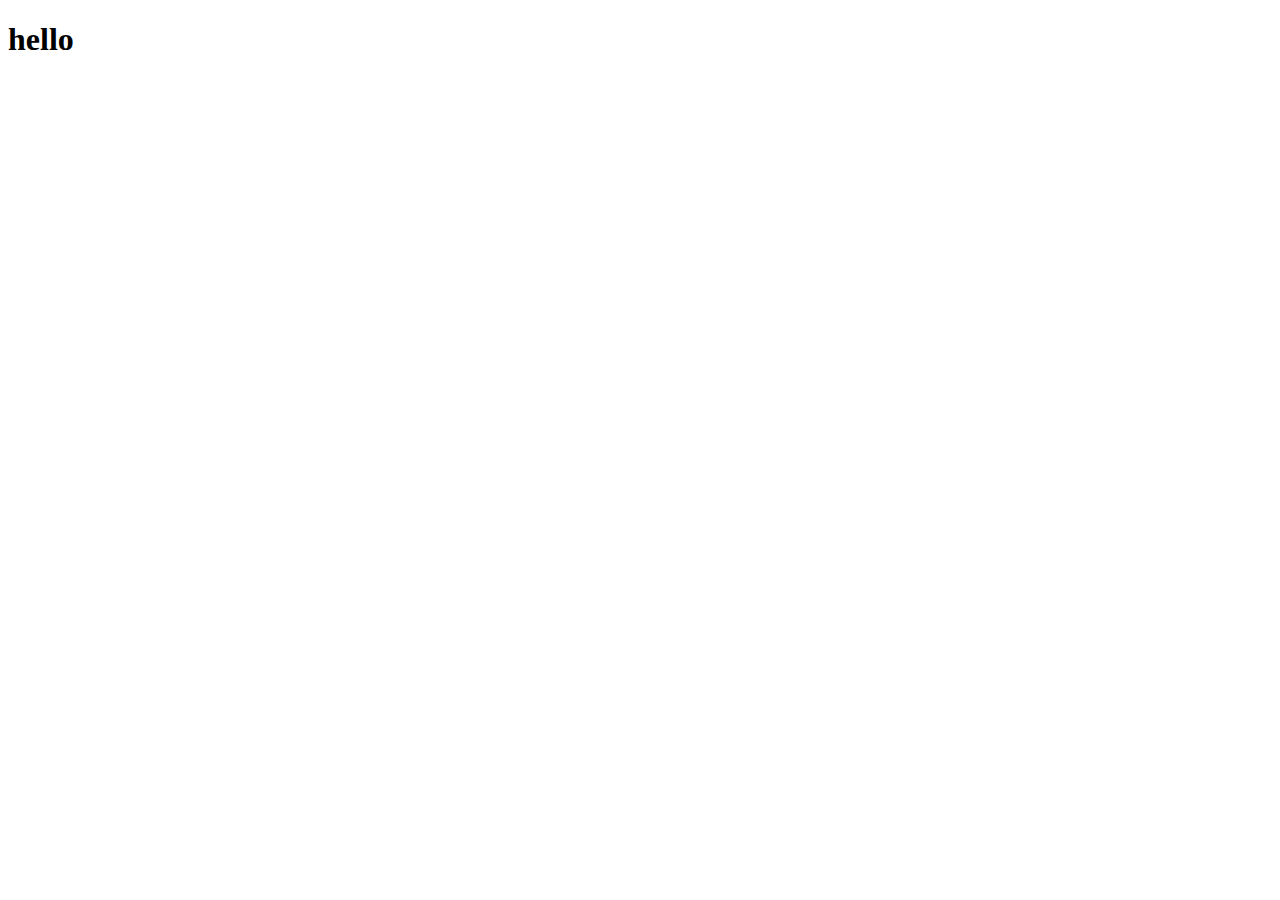
==== test.html @ 72adab16 "second commit" ====
<!DOCTYPE html>
<html lang="en">
<head>
    <meta charset="UTF-8">
    <meta name="viewport" content="width=<device-width>, initial-scale=1.0">
    <title>Document</title>
</head>
<body>
    <h1>hello</h1>
</body>
</html>
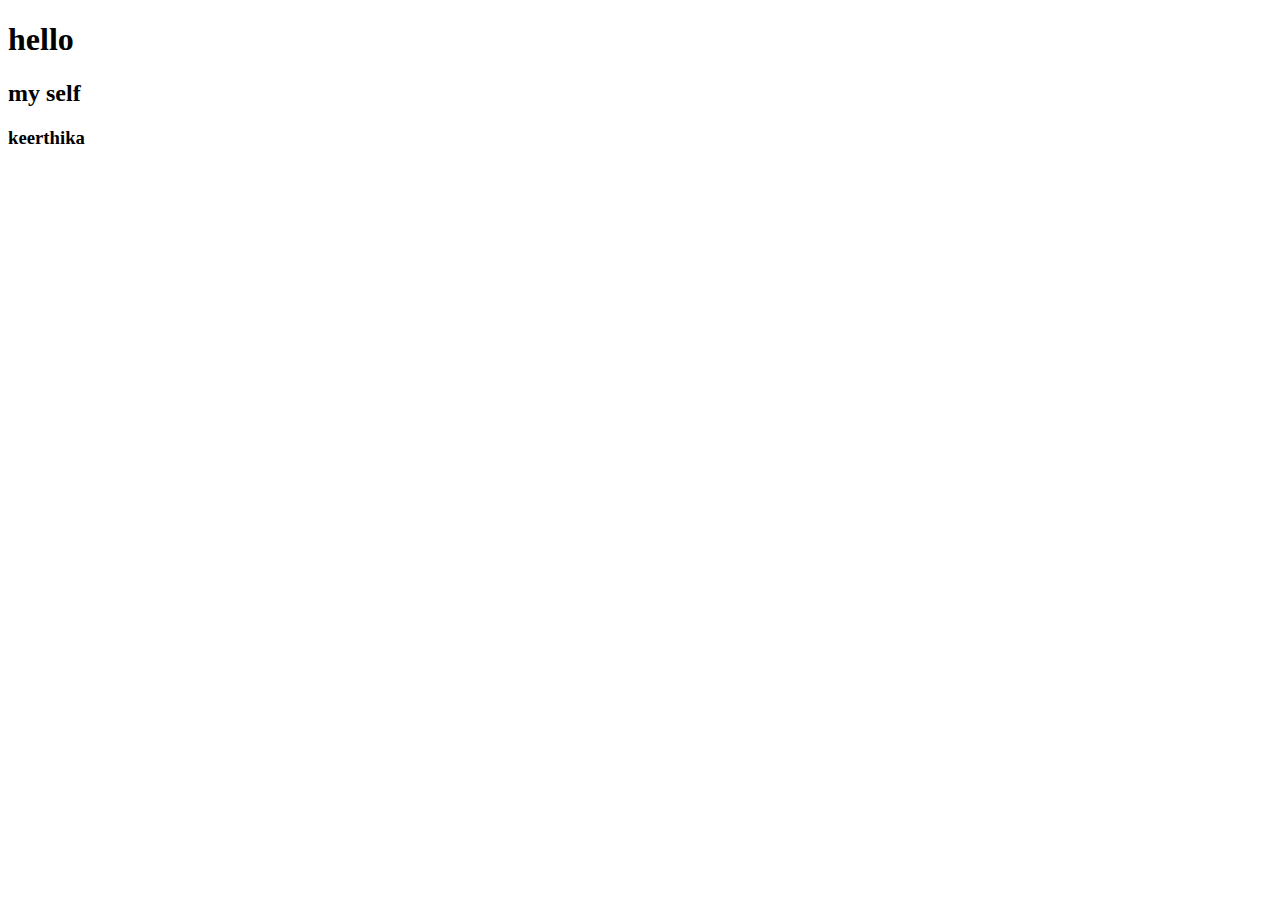
==== commit 62bb23cf: "some changes" ====
--- a/test.html
+++ b/test.html
@@ -7,5 +7,7 @@
 </head>
 <body>
     <h1>hello</h1>
+    <h2>my self</h2>
+    <h3>keerthika</h3>
 </body>
 </html>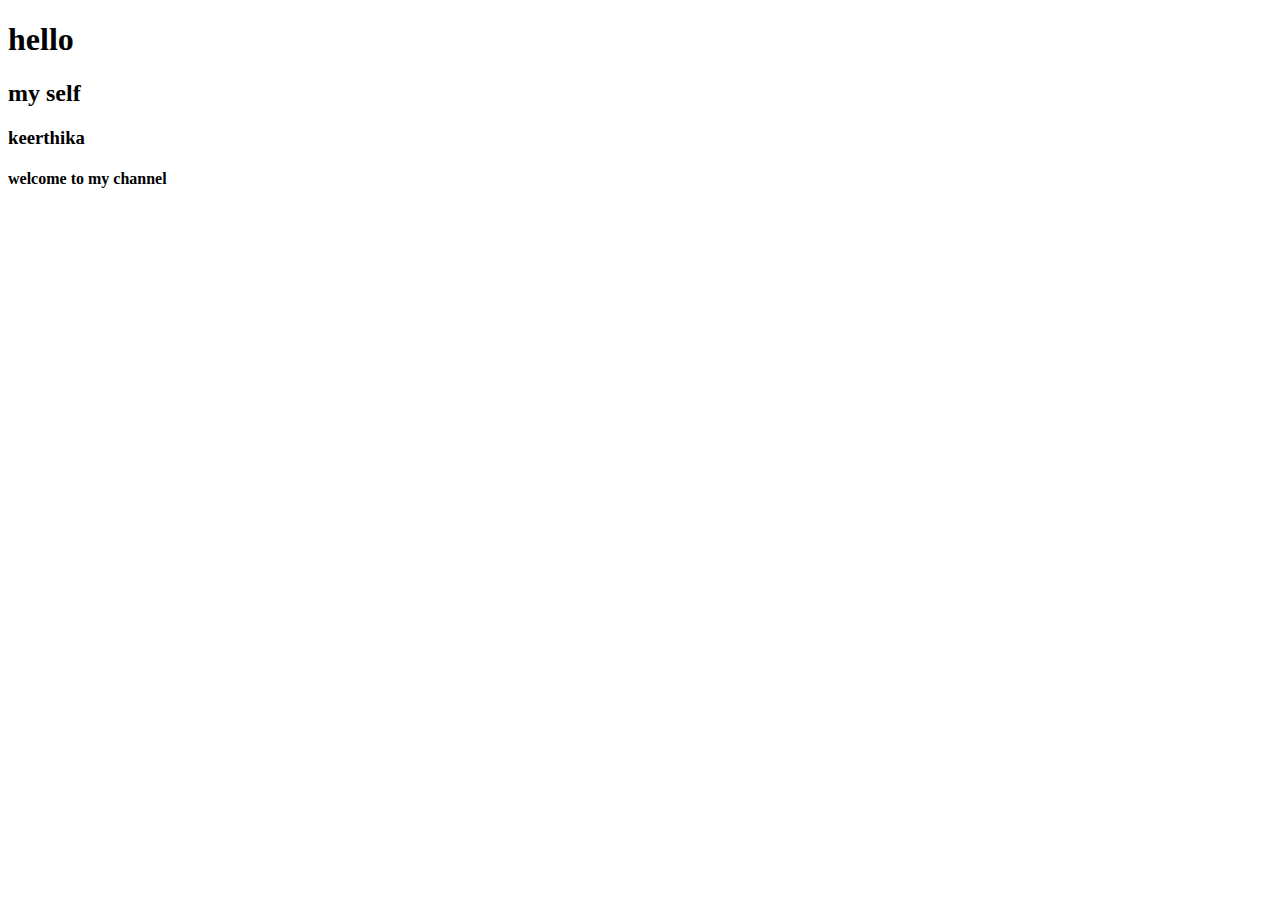
==== commit 9132a409: "again changed" ====
--- a/test.html
+++ b/test.html
@@ -9,5 +9,6 @@
     <h1>hello</h1>
     <h2>my self</h2>
     <h3>keerthika</h3>
+    <h4>welcome to my channel</h4>
 </body>
 </html>